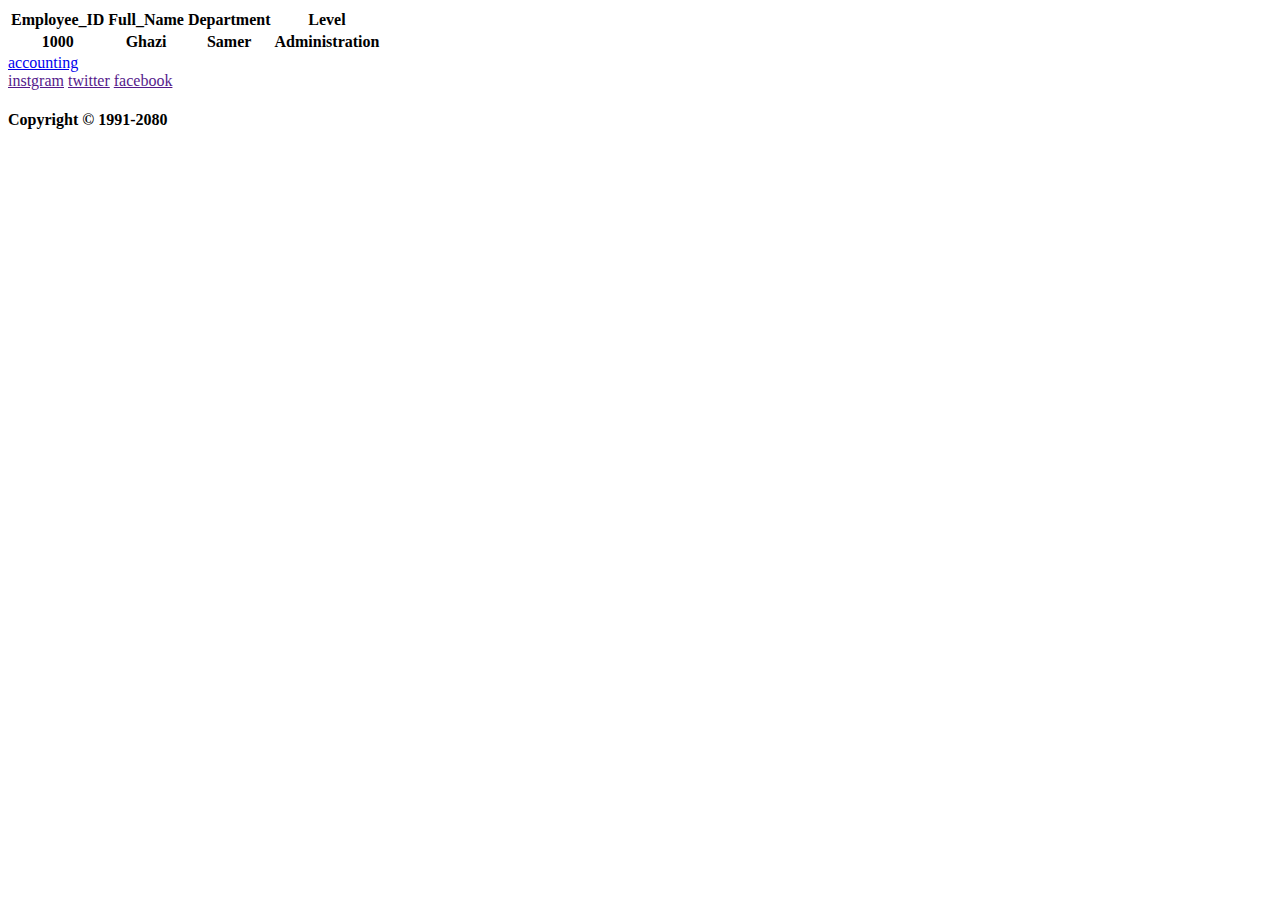
==== index.html @ f07b3034 "first" ====
<!DOCTYPE html>
<html lang="en">
<head>
    <meta name="viewport" content="width=device-width, initial-scale=1.0">
    <script src="./app.js"></script>
    <title>Document</title>
</head>
<body>
    <div class="header">
        <a href="./accounting.html">accounting</a>
    </div>
    <div class="main">

    </div>
    <div class="footer">
        <a href="">instgram</a>
        <a href="">twitter</a>
        <a href="">facebook</a>
        <h4>Copyright &copy 1991-2080</h4>
    </div>
</body>
</html>
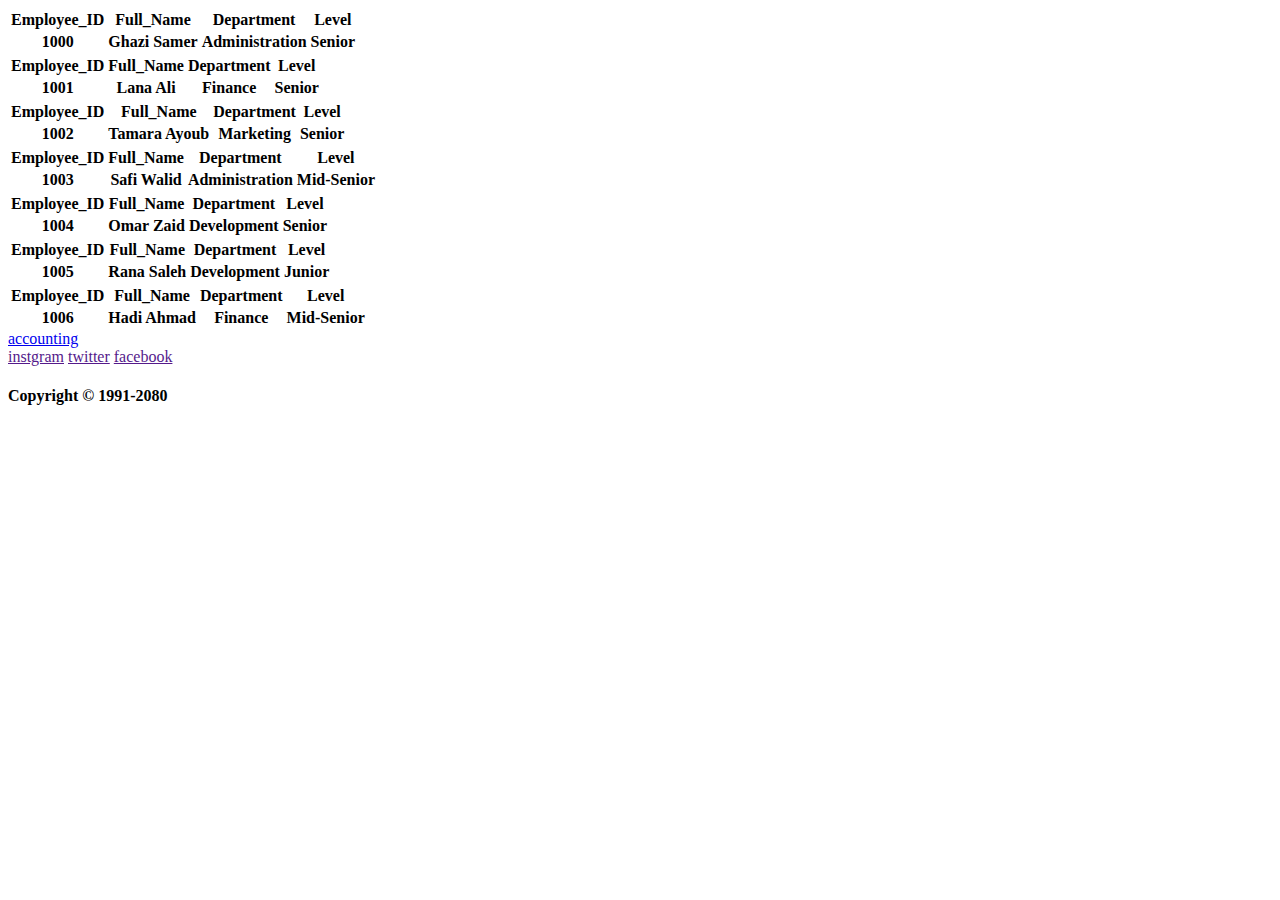
==== commit a9036caa: "final" ====
--- a/index.html
+++ b/index.html
@@ -18,5 +18,9 @@
         <a href="">facebook</a>
         <h4>Copyright &copy 1991-2080</h4>
     </div>
+    
+    
+    <script src="./app.js"></script>
+
 </body>
 </html>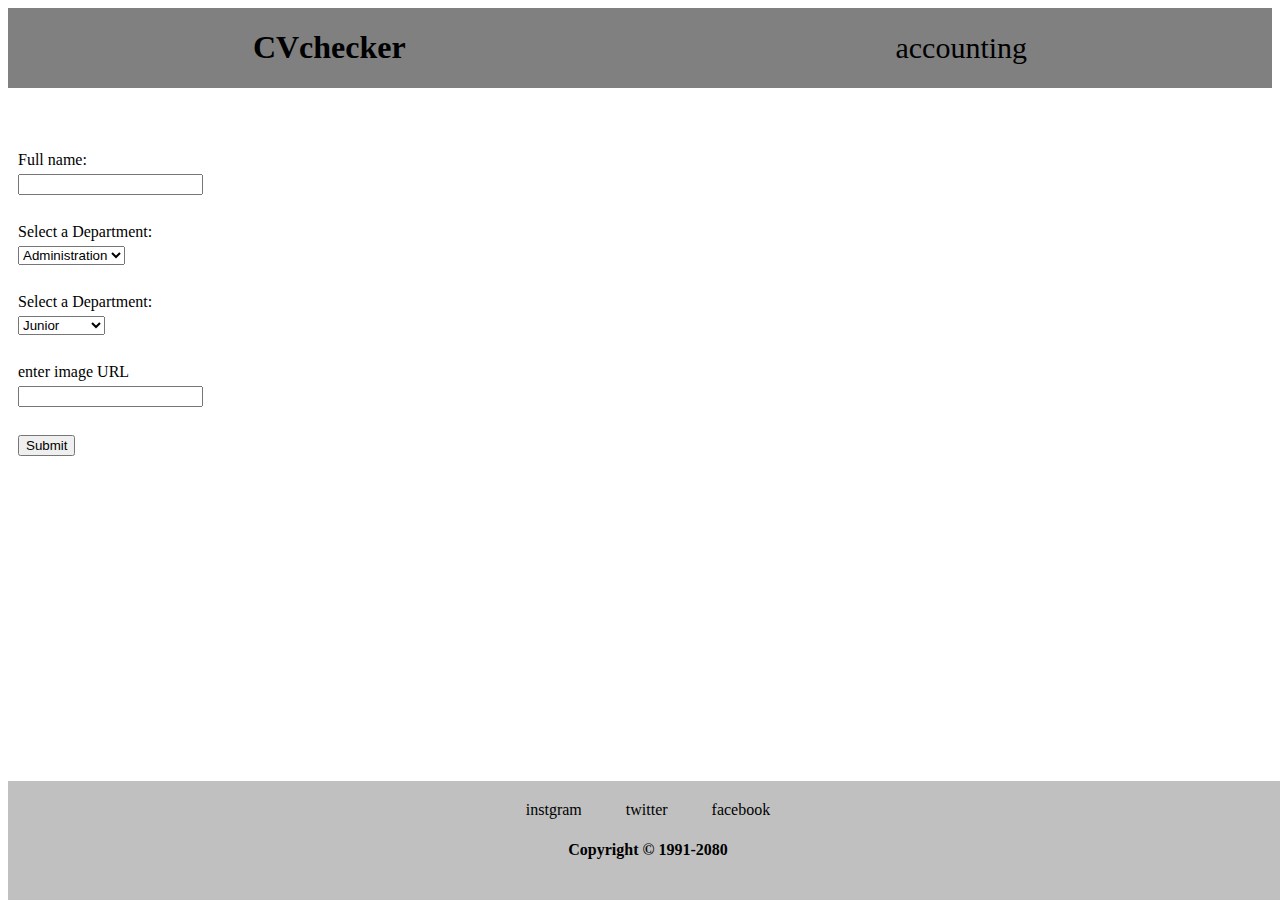
==== commit e26fc71a: "cv" ====
--- a/index.html
+++ b/index.html
@@ -1,26 +1,68 @@
 <!DOCTYPE html>
 <html lang="en">
+
 <head>
+    <link rel="stylesheet" href="./style.css">
     <meta name="viewport" content="width=device-width, initial-scale=1.0">
-    <script src="./app.js"></script>
     <title>Document</title>
 </head>
+
 <body>
     <div class="header">
-        <a href="./accounting.html">accounting</a>
+        <h1>CVchecker</h1>
+        <a class="next" href="./accounting.html">accounting</a>
     </div>
     <div class="main">
 
+        <form id="form1">
+            <label for="fullname">
+                Full name:
+                <input type="text" id="fullname" name="fullname">
+            </label><br>
+            <label for="Department">
+                Select a Department:
+                <select name="Department" id="Department">
+                    <option value="Administration">Administration</option>
+                    <option value="Marketing">Marketing</option>
+                    <option value="Development">Development</option>
+                    <option value="Finance">Finance</option>
+                </select>
+            </label><br>
+            
+            <label for="Level">
+                Select a Department:
+                <select name="Level" id="Level">
+                    <option value="Junior">Junior</option>
+                    <option value="Mid-Senior">Mid-Senior</option>
+                    <option value="Senior">Senior</option>
+                </select>
+            </label><br>
+
+            <label for="img">
+                enter image URL
+                <input type="text" id="img" name="img">
+            </label><br>
+
+            <button id="btn" type="submit">Submit</button>
+        </form>
+        <div id ='table'>
+            <section id="rowTable">
+
+            </section>
+            <table id="empTable">
+            </table>
+        </div>
     </div>
     <div class="footer">
-        <a href="">instgram</a>
-        <a href="">twitter</a>
-        <a href="">facebook</a>
+        <a class="link" href="">instgram</a>
+        <a class="link" href="">twitter</a>
+        <a class="link" href="">facebook</a>
         <h4>Copyright &copy 1991-2080</h4>
     </div>
-    
-    
+
+
     <script src="./app.js"></script>
 
 </body>
+
 </html>--- a/style.css
+++ b/style.css
@@ -0,0 +1,97 @@
+
+.header{
+    background-color: gray;
+    display: flex;
+    justify-content:space-around;
+    align-items: baseline;
+}
+
+a{
+    text-decoration: none;
+    color: black;
+}
+
+.next{
+    font-size: 30px;
+
+}
+
+/* body */
+
+.main{
+    margin-left: 10px;
+    margin-right: 10px;
+    margin-top: 5%;
+    /* justify-content: space-between; */
+}
+
+.main form{
+    display: inline-block;
+}
+
+label, input {
+    display: block;
+}
+
+label {
+    margin-bottom: 10px;
+}
+
+label select{
+    display: block;
+    margin-top: 5px;
+}
+
+label input{
+    margin-top: 5px;
+}
+
+select {
+    display: none; /*hide original SELECT element:*/
+  }
+
+.main div{
+    
+    display: inline-block;
+    position: absolute;
+    margin-left: 55%;
+    margin-bottom:30% ;
+}
+
+button{
+    margin-bottom: 20px;
+}
+/* image */
+#rowTable{
+    border-radius: 100;
+    height: 300px;
+    width: 300px;
+    margin-bottom: 60px;
+}
+
+
+
+#empTable{
+    text-align: center;
+    display: block;
+}
+
+th{
+  width: 150px;
+  text-align: center;
+  border: 1px solid black;
+  padding: 5px;
+}
+.footer {
+    position: absolute;
+    bottom: 0;
+    width: 100%;
+    display: block;
+    background-color: silver;
+    text-align: center;
+    padding: 20px 0;
+}
+
+.link{
+    margin: 10px 20px;
+}